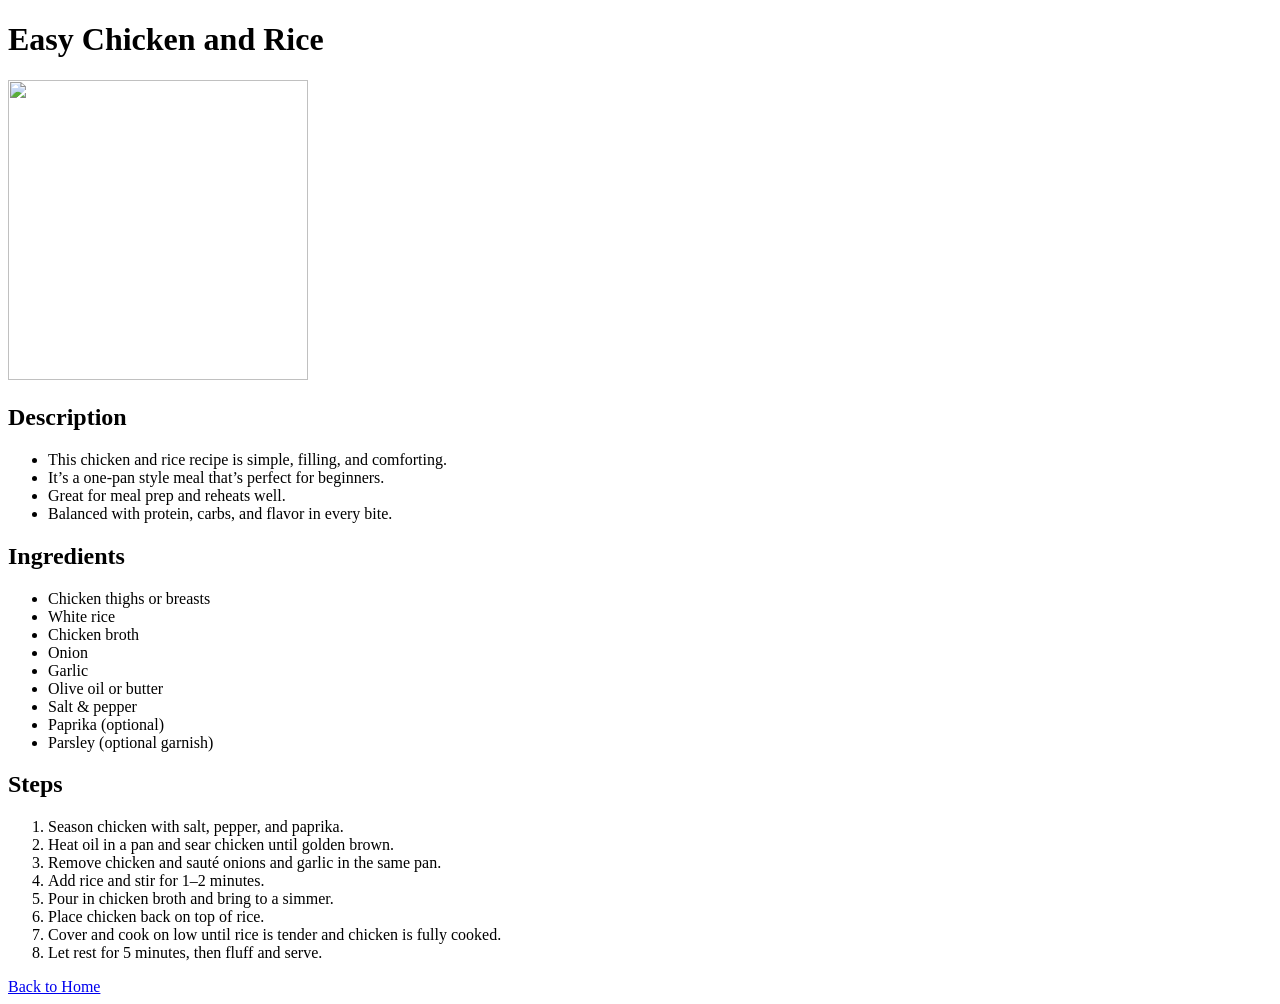
==== recipes/chickenAndRice.html @ af183e87 "Completed Assignment" ====
<!DOCTYPE html>
<html lang="en">
<head>
    <meta charset="UTF-8">
    <meta name="viewport" content="width=device-width, initial-scale=1.0">
    <title>Chicken and Rice Recipe</title>
</head>
<body>

<h1>Easy Chicken and Rice</h1>

<img src="https://images.unsplash.com/photo-1568717099337-5aaecc090548?w=500&auto=format&fit=crop&q=60&ixlib=rb-4.1.0&ixid=M3wxMjA3fDB8MHxzZWFyY2h8NHx8Y2hpY2tlbiUyMGFuZCUyMHJpY2V8ZW58MHx8MHx8fDA%3D" height="300" width="300">

<br>

<h2>Description</h2>
<ul>
    <li>This chicken and rice recipe is simple, filling, and comforting.</li>
    <li>It’s a one-pan style meal that’s perfect for beginners.</li>
    <li>Great for meal prep and reheats well.</li>
    <li>Balanced with protein, carbs, and flavor in every bite.</li>
</ul>

<h2>Ingredients</h2>
<ul>
    <li>Chicken thighs or breasts</li>
    <li>White rice</li>
    <li>Chicken broth</li>
    <li>Onion</li>
    <li>Garlic</li>
    <li>Olive oil or butter</li>
    <li>Salt & pepper</li>
    <li>Paprika (optional)</li>
    <li>Parsley (optional garnish)</li>
</ul>

<h2>Steps</h2>
<ol>
    <li>Season chicken with salt, pepper, and paprika.</li>
    <li>Heat oil in a pan and sear chicken until golden brown.</li>
    <li>Remove chicken and sauté onions and garlic in the same pan.</li>
    <li>Add rice and stir for 1–2 minutes.</li>
    <li>Pour in chicken broth and bring to a simmer.</li>
    <li>Place chicken back on top of rice.</li>
    <li>Cover and cook on low until rice is tender and chicken is fully cooked.</li>
    <li>Let rest for 5 minutes, then fluff and serve.</li>
</ol>

<a href="../index.html">Back to Home</a>

</body>
</html>
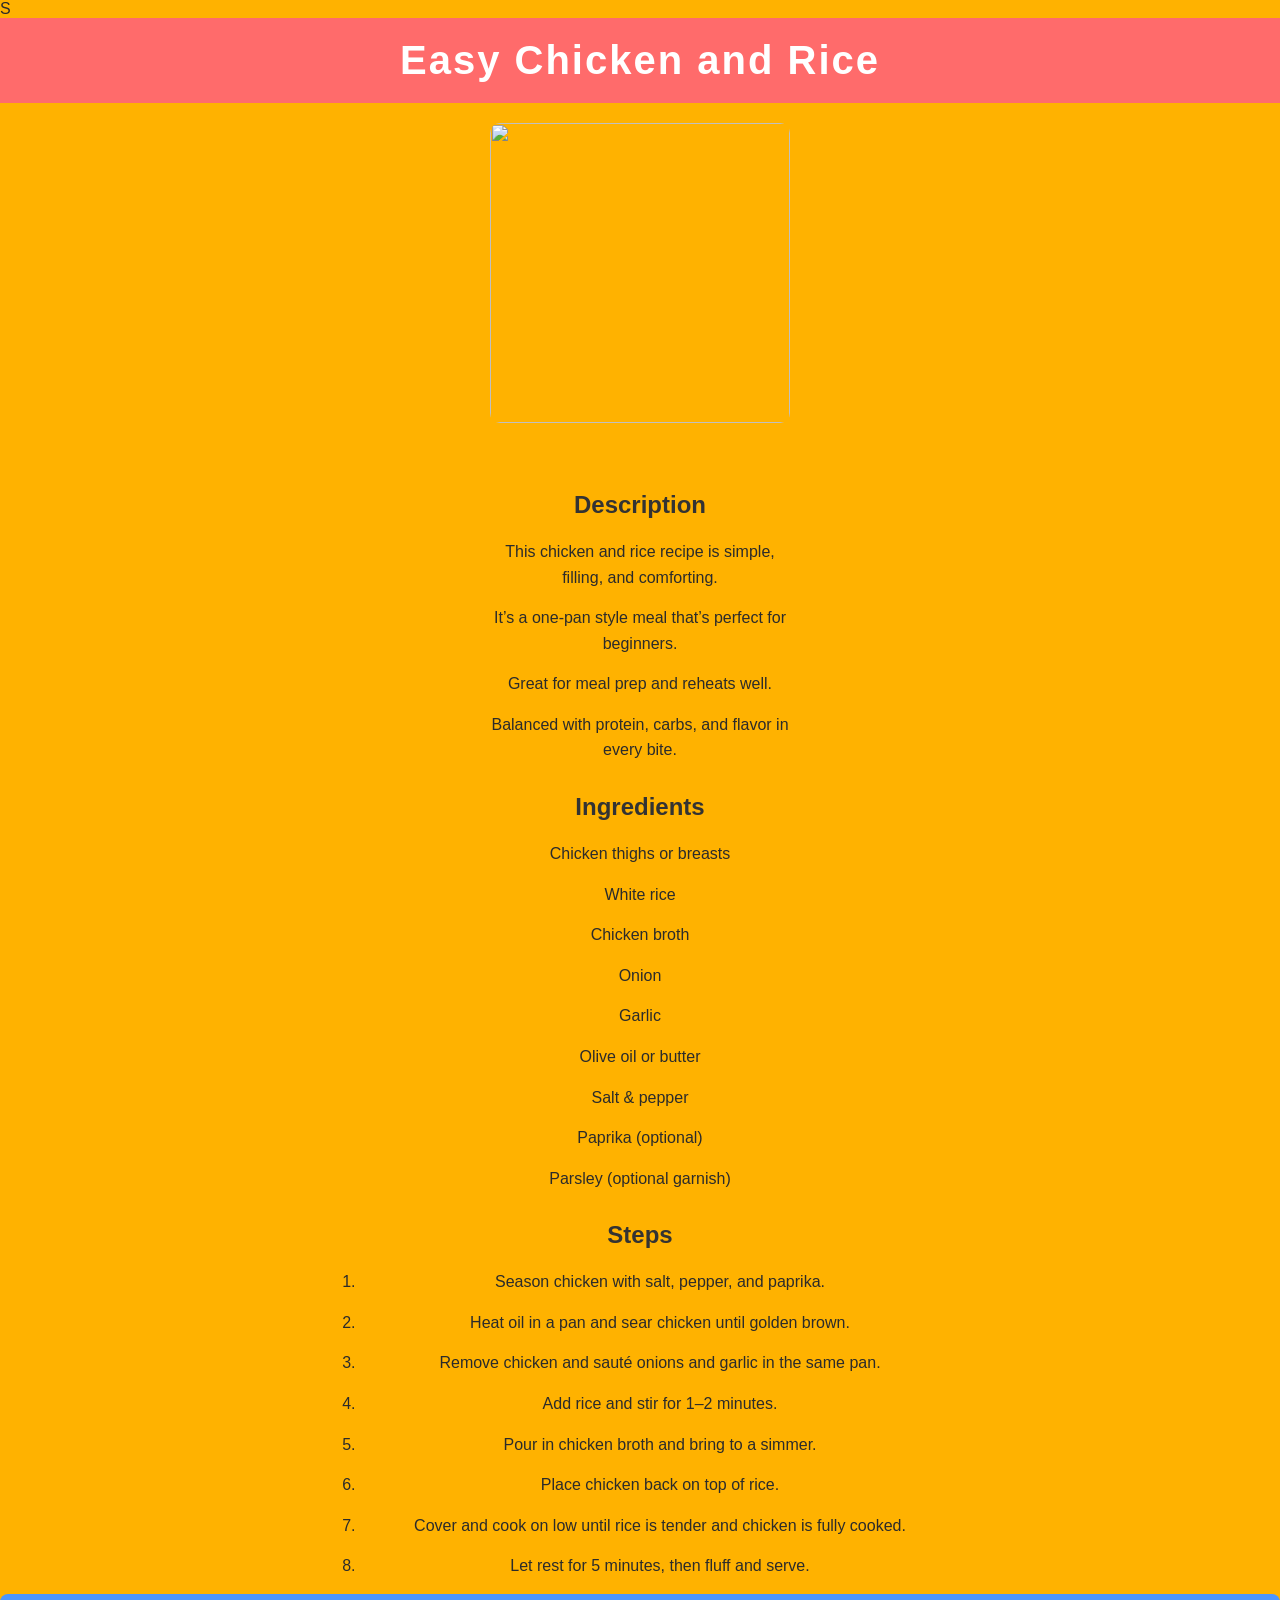
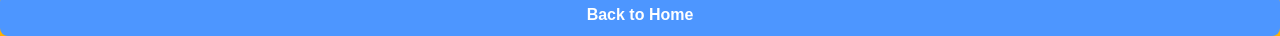
==== commit 1efde138: "Added CS to my recipe website" ====
--- a/recipes/chickenAndRice.html
+++ b/recipes/chickenAndRice.html
@@ -4,6 +4,7 @@
     <meta charset="UTF-8">
     <meta name="viewport" content="width=device-width, initial-scale=1.0">
     <title>Chicken and Rice Recipe</title>
+    <link rel="stylesheet" href="../style.css">S
 </head>
 <body>
 
--- a/style.css
+++ b/style.css
@@ -0,0 +1,68 @@
+/* General page styling */
+body {
+    background-color: #ffb200;
+    font-family: "Poppins", Arial, Helvetica, sans-serif;
+    color: #2b2b2b;
+    margin: 0;
+    padding: 0;
+}
+
+/* Main title */
+h1 {
+    background-color: #ff6b6b;
+    color: white;
+    text-align: center;
+    padding: 20px;
+    margin: 0;
+    font-size: 2.5rem;
+    letter-spacing: 2px;
+}
+
+/* Recipe list container */
+ul {
+    list-style-type: none;
+    padding: 0;
+    margin: 40px auto;
+    width: 300px;
+}
+
+/* Each list item */
+li {
+    margin: 15px 0;
+    text-align: center;
+}
+
+/* Links */
+a {
+    display: block;
+    padding: 12px;
+    background-color: #4d96ff;
+    color: white;
+    text-decoration: none;
+    border-radius: 8px;
+    font-weight: bold;
+    text-align: center;
+}
+
+/* Hover effect */
+a:hover {
+    background-color: #2f6fd1;
+    text-align: center;
+}
+h2 {
+    color: #333;
+    margin-top: 30px;
+    text-align: center;
+}
+
+img {
+    display: block;
+    margin: 20px auto;
+    border-radius: 10px;
+}
+
+ul, ol {
+    max-width: 600px;
+    margin: 0 auto;
+    line-height: 1.6;
+}
